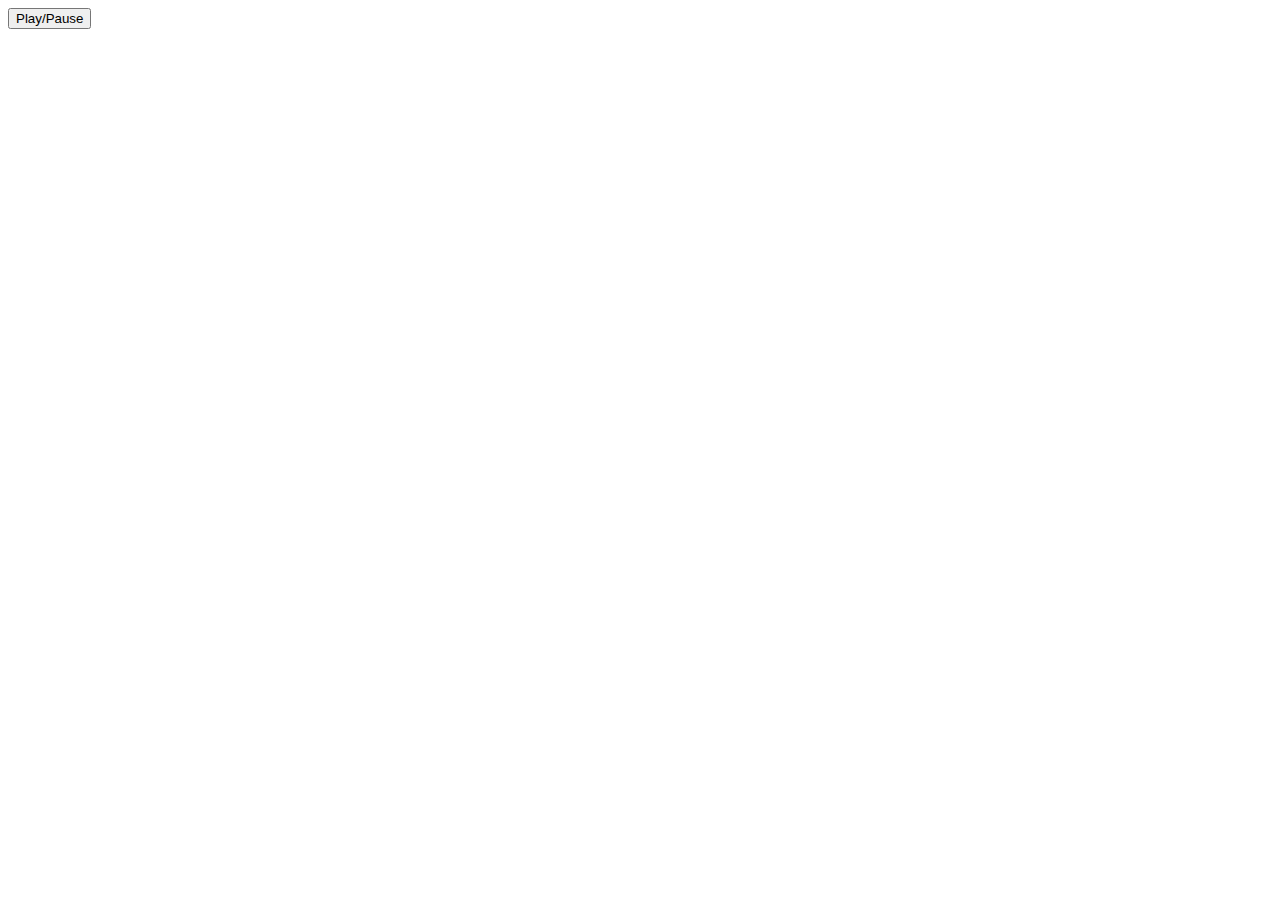
==== Audio Example/index.html @ 1e33780e "Audio Example" ====
<!DOCTYPE html>
<html lang="en">
<head>
    <meta charset="UTF-8">
    <meta http-equiv="X-UA-Compatible" content="IE=edge">
    <meta name="viewport" content="width=device-width, initial-scale=1.0">
    <title>Document</title>
</head>
<body>
    <audio id="myAudio">
        <source src="./resources/SirDuke.mp3" type="audio/mpeg">
    </audio>
      
    <button onclick="togglePlay()">Play/Pause</button>

    <script>
        var audio = document.getElementById("myAudio");

        function togglePlay() {
        if (audio.paused) {
            audio.play();
        } else {
            audio.pause();
        }
        }
    </script>
</body>
</html>
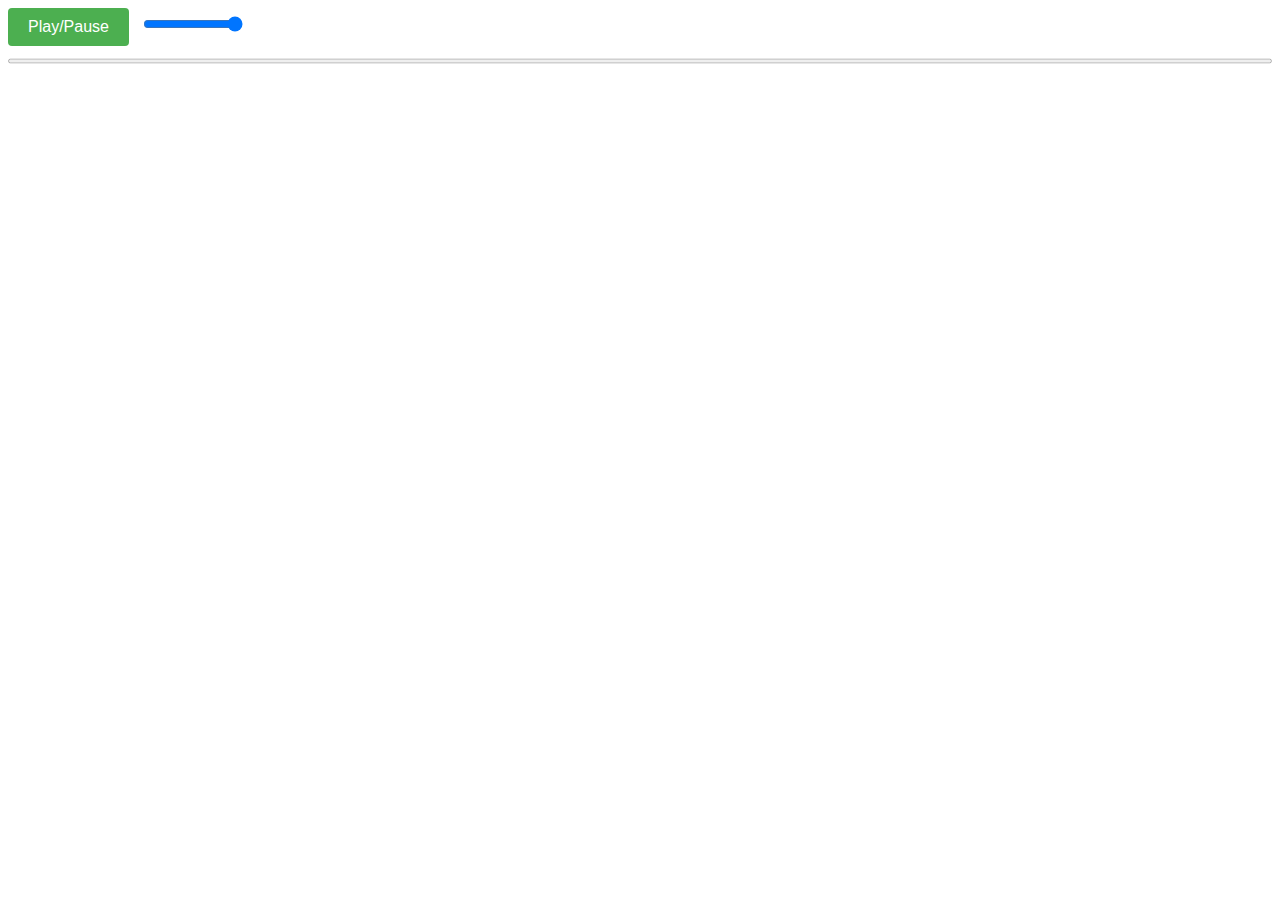
==== commit f9f66843: "Add files via upload" ====
--- a/Audio Example/index.html
+++ b/Audio Example/index.html
@@ -5,24 +5,66 @@
     <meta http-equiv="X-UA-Compatible" content="IE=edge">
     <meta name="viewport" content="width=device-width, initial-scale=1.0">
     <title>Document</title>
+<style>
+    button {
+        background-color: #4CAF50;
+        color: white;
+        padding: 10px 20px;
+        border: none;
+        border-radius: 4px;
+        font-size: 16px;
+    }
+
+    input[type="range"] {
+        width: 100px;
+        margin-left: 10px;
+    }
+
+    progress {
+        width: 100%;
+        height: 10px;
+        margin-top: 10px;
+    }
+
+</style>
+
 </head>
 <body>
     <audio id="myAudio">
         <source src="./resources/SirDuke.mp3" type="audio/mpeg">
+        
     </audio>
       
-    <button onclick="togglePlay()">Play/Pause</button>
-
+    <div>
+        <button onclick="togglePlay()">Play/Pause</button>
+        <input type="range" min="0" max="1" step="0.1" value="1" oninput="setVolume(this.value)">
+    </div>
+    <div>
+        <progress id="progressBar" max="1" value="0"></progress>
+    </div>
     <script>
         var audio = document.getElementById("myAudio");
+var volumeControl = document.querySelector("input[type='range']");
+var progressBar = document.getElementById("progressBar");
 
-        function togglePlay() {
+function togglePlay() {
         if (audio.paused) {
             audio.play();
         } else {
             audio.pause();
         }
-        }
+    }
+
+    function setVolume(volume) {
+        audio.volume = volume;
+    }
+
+    audio.addEventListener("timeupdate", function() {
+        var currentTime = audio.currentTime;
+        var duration = audio.duration;
+        progressBar.value = currentTime / duration;
+    });
+
     </script>
 </body>
 </html>